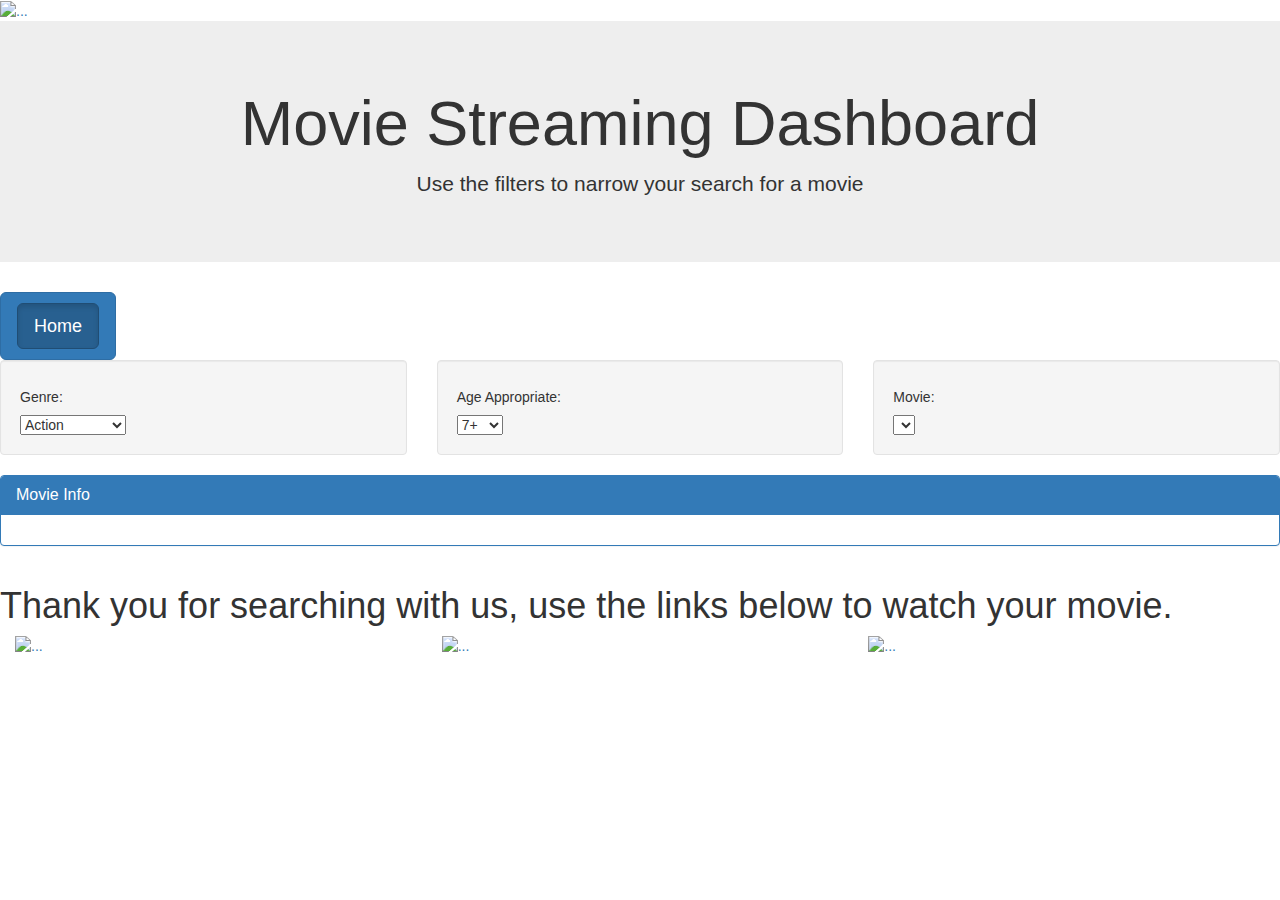
==== templates/search.html @ ea21b19b "FILTERSgit add .git add .git add ." ====
<!DOCTYPE html>
<html lang="en">

<head>
  <meta charset="UTF-8">
  <meta name="viewport" content="width=device-width, initial-scale=1.0">
  <meta http-equiv="X-UA-Compatible" content="ie=edge">
  <title>Movie Streaming</title>
  <link rel="stylesheet" href="https://maxcdn.bootstrapcdn.com/bootstrap/3.3.7/css/bootstrap.min.css">
  <link rel="stylesheet" href="static/css/searchstyle.css">

</head>

<body>
  <div class = "banner">
    <a href = "/backhome">
    <img class= "image_banner" src="https://previews.123rf.com/images/kchung/kchung1812/kchung181200084/126832986-caramel-popcorn-banner-ads-with-flying-corns-and-cinema-items-in-3d-illustration.jpg" alt="..." >
    </a>
  </div>
  
    <div class="row">
      <div class="col-md-12 jumbotron text-center">
        <h1>Movie Streaming Dashboard</h1>
        <p>Use the filters to narrow your search for a movie</p>
      </div>
    </div>
    <button type="button" id = "search_button" class="btn btn-primary btn-lg">
      <a href="/" class="btn btn-primary btn-lg active" role="button" aria-pressed="true">Home</a>
  </button>
    <div class="row">
        
        <div class="col-md-4">
            <div class="box">
                <div class="well">
                    <h5>Genre:</h5>
                    <select id="selGenre" onchange="optionGenreChanged(this.value)">
                      <option value = "0">Action</option>
                      <option value = "1">Adventure</option>
                      <option value = "2">Animation</option>
                      <option value = "3">Biography</option>
                      <option value = "4">Comedy</option>
                      <option value = "5">Crime</option>
                      <option value = "6">Documentary</option>
                      <option value = "7">Drama</option>
                      <option value = "8">Fantasy</option>
                      <option value = "9">Horror</option>
                    </select>
                  </div>
            </div>
        </div>
        <div class="col-md-4">
            <div class="box">
                <div class="well">
                    <h5>Age Appropriate:</h5>
                    <select id="selAge" onchange="optionAgeChanged(this.value)">
                      <option>7+</option>
                      <option>13+</option>
                      <option>16+</option>
                      <option>18+</option>
                      <option>all</option>
                    
                    </select>
                  </div>  
            </div>
        </div>
        <div class="col-md-4">
            <div class="box">
                <div class="well">
                    <h5>Movie:</h5>
                    <select id="selMovie" onchange="optionMovieChanged(this.value)"></select>
                  </div>  
            </div>
        </div>
    </div>
    <div class="row">
      <div class="col-md-12">
        <div class="panel panel-primary">
          <div class="panel-heading">
            <h3 class="panel-title">Movie Info</h3>
          </div>
          <div id="sample-metadata" class="panel-body"></div>
        </div>
      </div>
      
    </div>
    
  <h1 id = "ThankYouMessage">Thank you for searching with us, use the links below to watch your movie. </h1>
    <div id = "platform_row">
      <div class = "col-md-4">
        <a href = "https://www.netflix.com">
          <img id= "netflix_image" src="https://thewhitonline.com/wp-content/uploads/2020/09/netflix-logo.png" alt="..." >
          </a>
      </div>
      <div class = "col-md-4">
        <a href = "https://www.hulu.com/welcome">
          <img id= "hulu_image" src="https://upload.wikimedia.org/wikipedia/commons/thumb/e/e4/Hulu_Logo.svg/1200px-Hulu_Logo.svg.png" alt="..." >
          </a>
      </div>
      <div class = "col-md-4">
        <a href = "https://www.primevideo.com/">
          <img id= "prime_image" src="https://miro.medium.com/max/5108/1*k1OZBUe6f8pzEbjlYfYZ9A.png" alt="..." >
          </a>
      </div>



      
    </div>
  </div>
  <script src="https://cdnjs.cloudflare.com/ajax/libs/d3/5.5.0/d3.js"></script>
  <script src="https://cdn.plot.ly/plotly-latest.min.js"></script>
  <script src="/static/js/searchapp.js"></script>
  
  

</body>

</html>
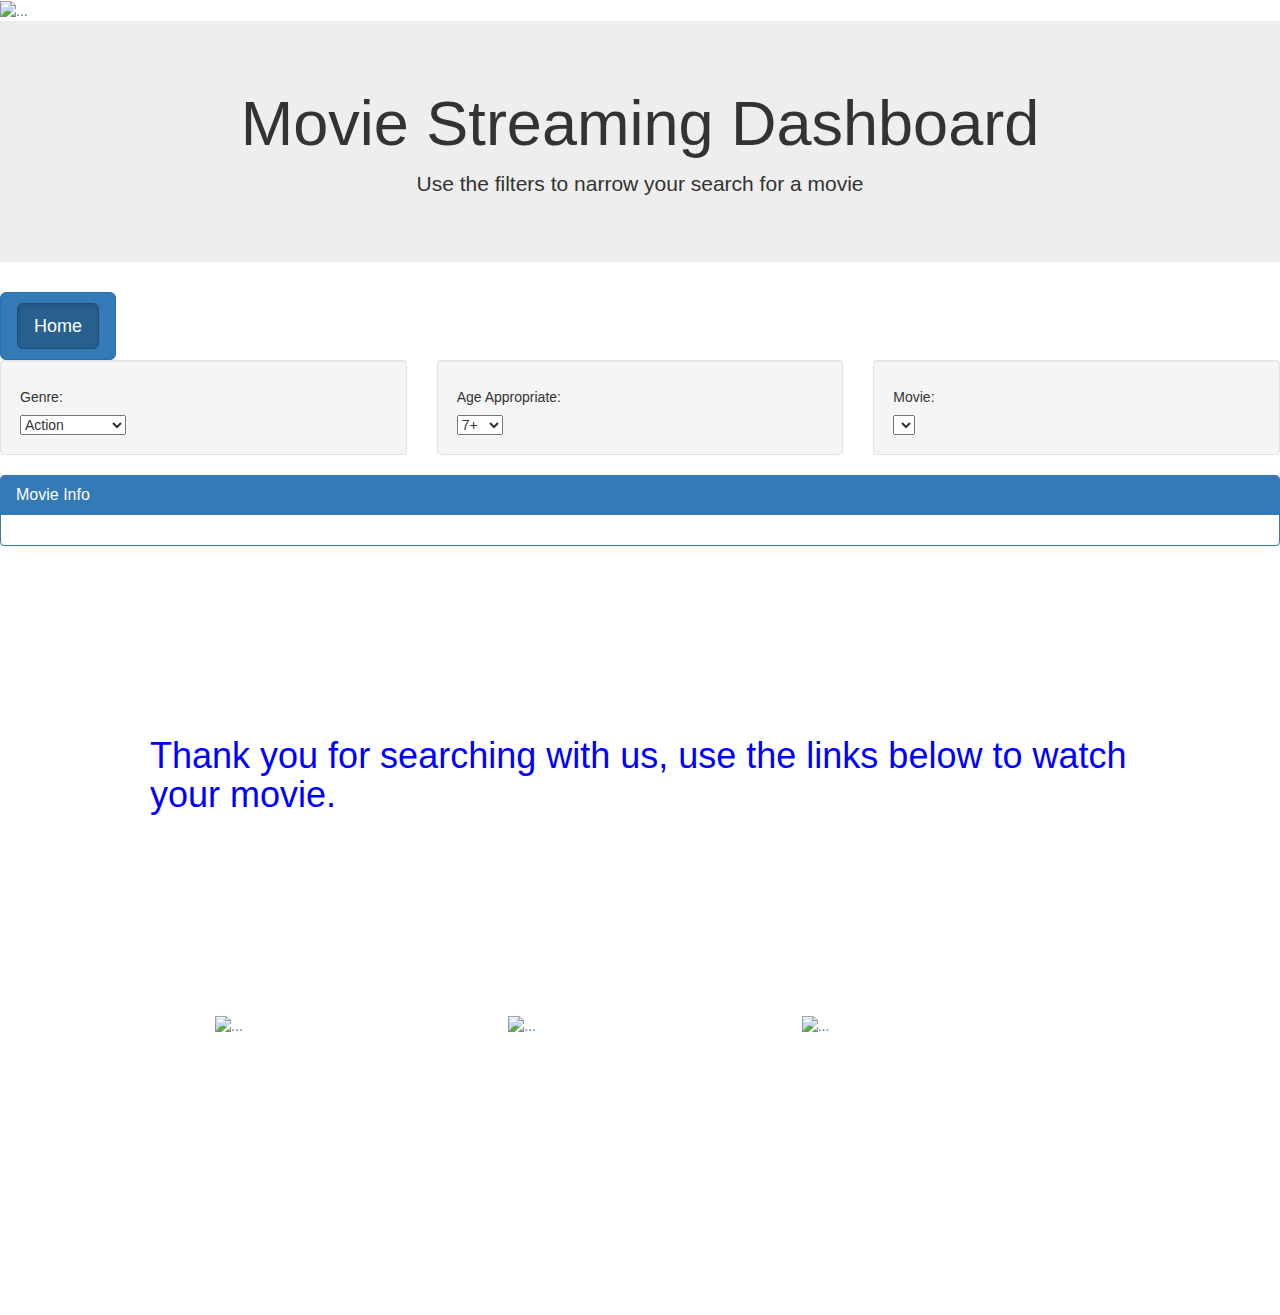
==== commit 1ca224d6: "final working document" ====
--- a/templates/search.html
+++ b/templates/search.html
@@ -7,7 +7,7 @@
   <meta http-equiv="X-UA-Compatible" content="ie=edge">
   <title>Movie Streaming</title>
   <link rel="stylesheet" href="https://maxcdn.bootstrapcdn.com/bootstrap/3.3.7/css/bootstrap.min.css">
-  <link rel="stylesheet" href="static/css/searchstyle.css">
+  <link rel="stylesheet" href="../static/css/searchstyle.css">
 
 </head>
 
@@ -17,7 +17,7 @@
     <img class= "image_banner" src="https://previews.123rf.com/images/kchung/kchung1812/kchung181200084/126832986-caramel-popcorn-banner-ads-with-flying-corns-and-cinema-items-in-3d-illustration.jpg" alt="..." >
     </a>
   </div>
-  
+
     <div class="row">
       <div class="col-md-12 jumbotron text-center">
         <h1>Movie Streaming Dashboard</h1>
@@ -28,12 +28,12 @@
       <a href="/" class="btn btn-primary btn-lg active" role="button" aria-pressed="true">Home</a>
   </button>
     <div class="row">
-        
+
         <div class="col-md-4">
             <div class="box">
                 <div class="well">
                     <h5>Genre:</h5>
-                    <select id="selGenre" onchange="optionGenreChanged(this.value)">
+                    <select id="selGenre" onchange="rebuildMovieTitleList();">
                       <option value = "0">Action</option>
                       <option value = "1">Adventure</option>
                       <option value = "2">Animation</option>
@@ -52,23 +52,23 @@
             <div class="box">
                 <div class="well">
                     <h5>Age Appropriate:</h5>
-                    <select id="selAge" onchange="optionAgeChanged(this.value)">
+                    <select id="selAge" onchange="rebuildMovieTitleList();">
                       <option>7+</option>
                       <option>13+</option>
                       <option>16+</option>
                       <option>18+</option>
                       <option>all</option>
-                    
+
                     </select>
-                  </div>  
+                  </div>
             </div>
         </div>
         <div class="col-md-4">
             <div class="box">
                 <div class="well">
                     <h5>Movie:</h5>
-                    <select id="selMovie" onchange="optionMovieChanged(this.value)"></select>
-                  </div>  
+                    <select id="selMovie" onchange="displayCurrentMovieData();"></select>
+                  </div>
             </div>
         </div>
     </div>
@@ -78,12 +78,13 @@
           <div class="panel-heading">
             <h3 class="panel-title">Movie Info</h3>
           </div>
-          <div id="sample-metadata" class="panel-body"></div>
+          <div id="movie-display" class="panel-body"> 
+          </div>
         </div>
       </div>
-      
+
     </div>
-    
+
   <h1 id = "ThankYouMessage">Thank you for searching with us, use the links below to watch your movie. </h1>
     <div id = "platform_row">
       <div class = "col-md-4">
@@ -101,18 +102,14 @@
           <img id= "prime_image" src="https://miro.medium.com/max/5108/1*k1OZBUe6f8pzEbjlYfYZ9A.png" alt="..." >
           </a>
       </div>
-
-
-
-      
     </div>
   </div>
   <script src="https://cdnjs.cloudflare.com/ajax/libs/d3/5.5.0/d3.js"></script>
   <script src="https://cdn.plot.ly/plotly-latest.min.js"></script>
-  <script src="/static/js/searchapp.js"></script>
-  
-  
+  <script src="../static/js/searchapp.js"></script>
+
+
 
 </body>
 
-</html>+</html>
--- a/static/css/searchstyle.css
+++ b/static/css/searchstyle.css
@@ -0,0 +1,34 @@
+
+.banner{
+    width: 100%;
+    display: "block"
+}
+
+.banner > a > .image_banner{
+    width: 100%;
+    display: "block";
+    height: 355px
+}
+
+#ThankYouMessage {
+    color: blue;
+    margin: 150px;
+    padding-top: 20px;
+
+}
+#netflix_image {
+    width: 300px;
+    height: 175px
+}
+#hulu_image {
+    width: 300px;
+    height: 175px
+}
+#prime_image {
+    width: 300px;
+    height: 175px
+}
+#platform_row {
+    margin: 200px;
+    padding-bottom: 100px;
+}
